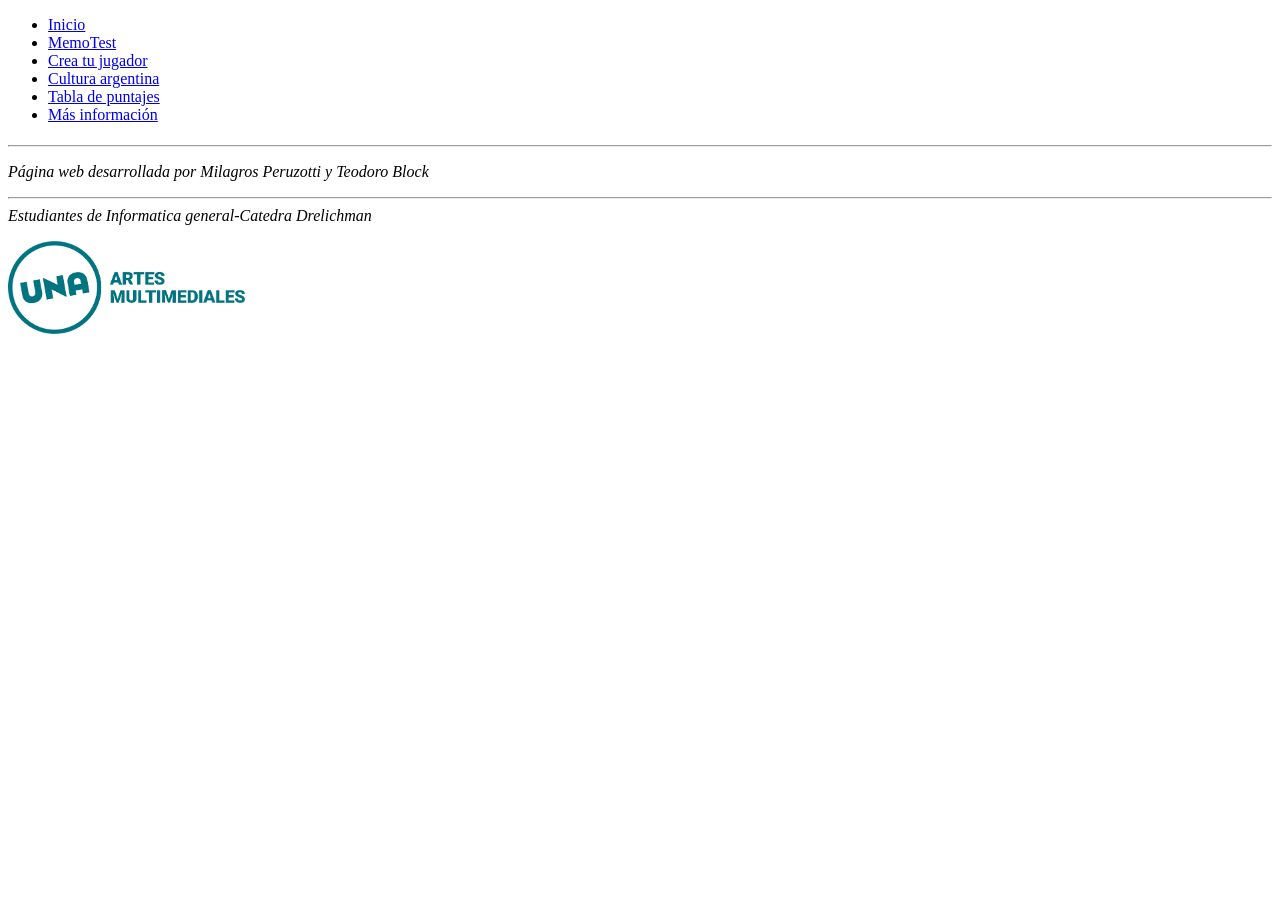
==== cartas.html @ b0eaff66 "general menu nav y footer igual para las 6 páginas" ====
<!DOCTYPE html>
<html lang="es">
    <head>
        <meta charset="utf-8">
        <title></title>
        <!--links-->
        <link href="css/estilos.css" rel="stylesheet">
    </head>
    <body>
        <div id="contenedor">
            <header>
                <!--menu de navegacion-->
                <nav>
                    <ul>
                        <li><a href="index.html">Inicio</a></li>
                        <li><a href="cartas.html">MemoTest</a></li>
                        <li><a href="dados.html">Crea tu jugador</a></li>
                        <li><a href="preguntas.html">Cultura argentina</a></li>
                        <li><a href="puntajes.html">Tabla de puntajes</a></li>
                        <li><a href="info.html">Más información</a></li>
                    </ul>
                </nav>
                <!--titulo principal-->
                <h1></h1>
            </header>

            <!--CONTENIDO-->
            <main></main>
            <footer>
                <hr>
                <address><p>Página web desarrollada por Milagros Peruzotti y Teodoro Block
                <hr>
                Estudiantes de Informatica general-Catedra Drelichman</p>
                <img src="img/logouna.png" width="237" height="93"></address>
            </footer>
        </div>
    </body>
</html>
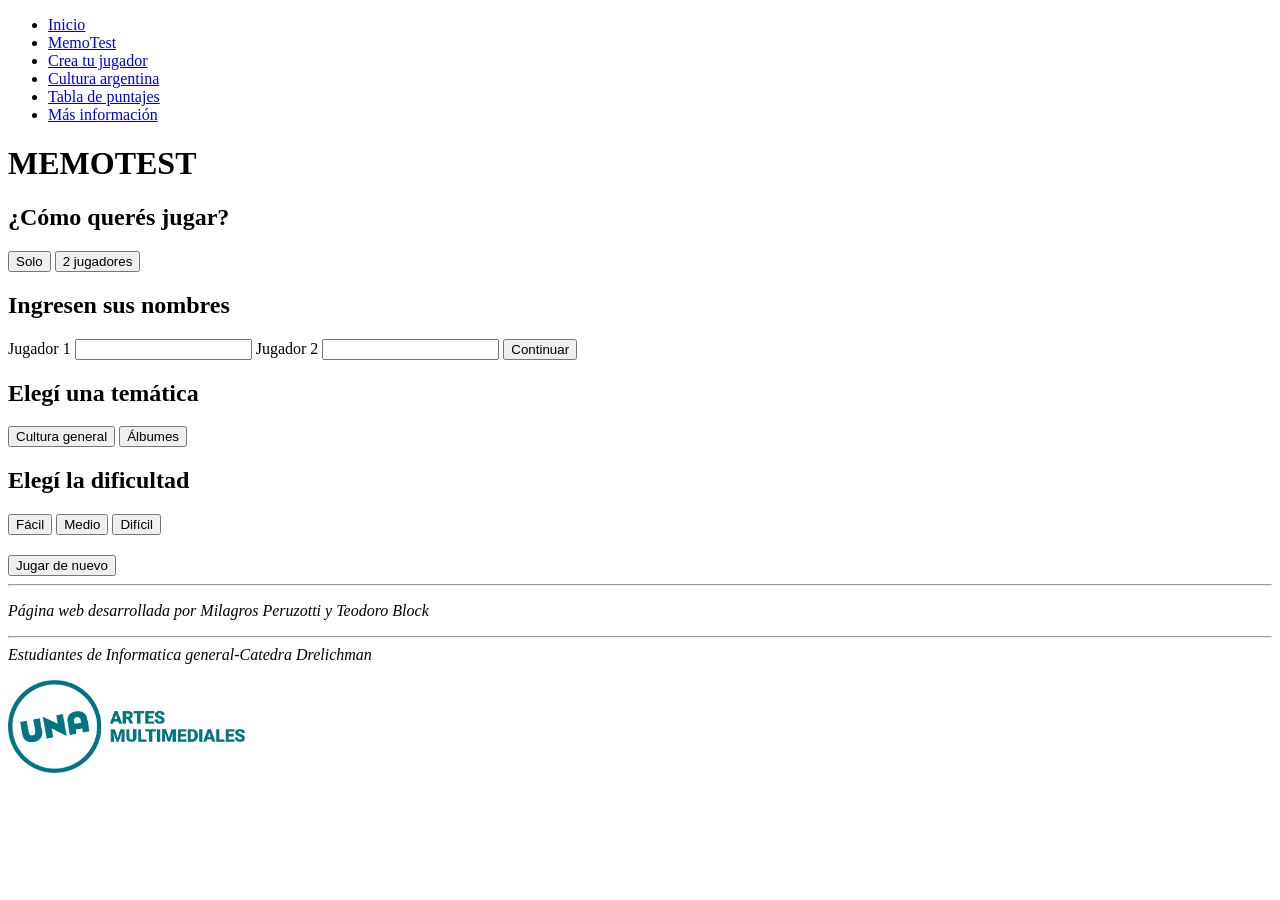
==== commit 7f0711a0: "html memotest preparacion de las distintas etapas (luego seran controladas con java)" ====
--- a/cartas.html
+++ b/cartas.html
@@ -2,7 +2,7 @@
 <html lang="es">
     <head>
         <meta charset="utf-8">
-        <title></title>
+        <title>MemoTest</title>
         <!--links-->
         <link href="css/estilos.css" rel="stylesheet">
     </head>
@@ -21,11 +21,65 @@
                     </ul>
                 </nav>
                 <!--titulo principal-->
-                <h1></h1>
+                <h1>MEMOTEST</h1>
             </header>
 
-            <!--CONTENIDO-->
-            <main></main>
+            <!--CONTENIDO DEL JUEGO-->
+            <main>
+
+                <!-- PANTALLA 1: elegir modo de juego --> 
+                 <section id="pantalla-modo">
+
+                    <h2>¿Cómo querés jugar?</h2>
+                    <button id="btn-solo">Solo</button>
+                    <button id="btn-multijugador">2 jugadores</button> 
+
+                </section>
+
+                <!-- PANTALLA 2: ingresar nombres --> 
+                 <section id="pantalla-jugadores"> 
+                    <h2>Ingresen sus nombres</h2> 
+
+                    <label for="nombre-jugador1">Jugador 1</label> 
+                    <input type="text" id="nombre-jugador1"> 
+
+                    <label for="nombre-jugador2">Jugador 2</label> 
+                    <input type="text" id="nombre-jugador2">
+
+                    <button id="btn-nombres">Continuar</button> 
+                    </section>
+
+                <!-- PANTALLA 3: elegir temática -->
+                 <section id="pantalla-tematica">
+                    <h2>Elegí una temática</h2>
+                    
+                    <button id="btn-cultura">Cultura general</button>
+                    <button id="btn-albumes">Álbumes</button> 
+                    </section>
+
+                <!-- PANTALLA 4: elegir dificultad -->
+                 <section id="pantalla-dificultad">
+                    <h2>Elegí la dificultad</h2>
+                    
+                    <button id="btn-facil">Fácil</button>
+                    <button id="btn-medio">Medio</button>
+                    <button id="btn-dificil">Difícil</button> 
+                    </section>
+
+                <!-- PANTALLA 5: juego -->
+                 <section id="pantalla-juego">
+                    <div id="informacion-jugadores"> <!-- Acá aparecerán los datos de los jugadores --> </div> 
+                    <div id="turno"> <!-- Acá aparecerá de quién es el turno --> </div> 
+                    <div id="tablero"> <!-- JavaScript va a crear las cartas acá --> </div> 
+                </section>
+
+                <!-- PANTALLA 6: resultado -->
+                 <section id="pantalla-resultado">
+                    <h2 id="mensaje-resultado"></h2>
+                    
+                    <button id="btn-jugar-nuevo">Jugar de nuevo</button> 
+                </section>
+            </main>
             <footer>
                 <hr>
                 <address><p>Página web desarrollada por Milagros Peruzotti y Teodoro Block
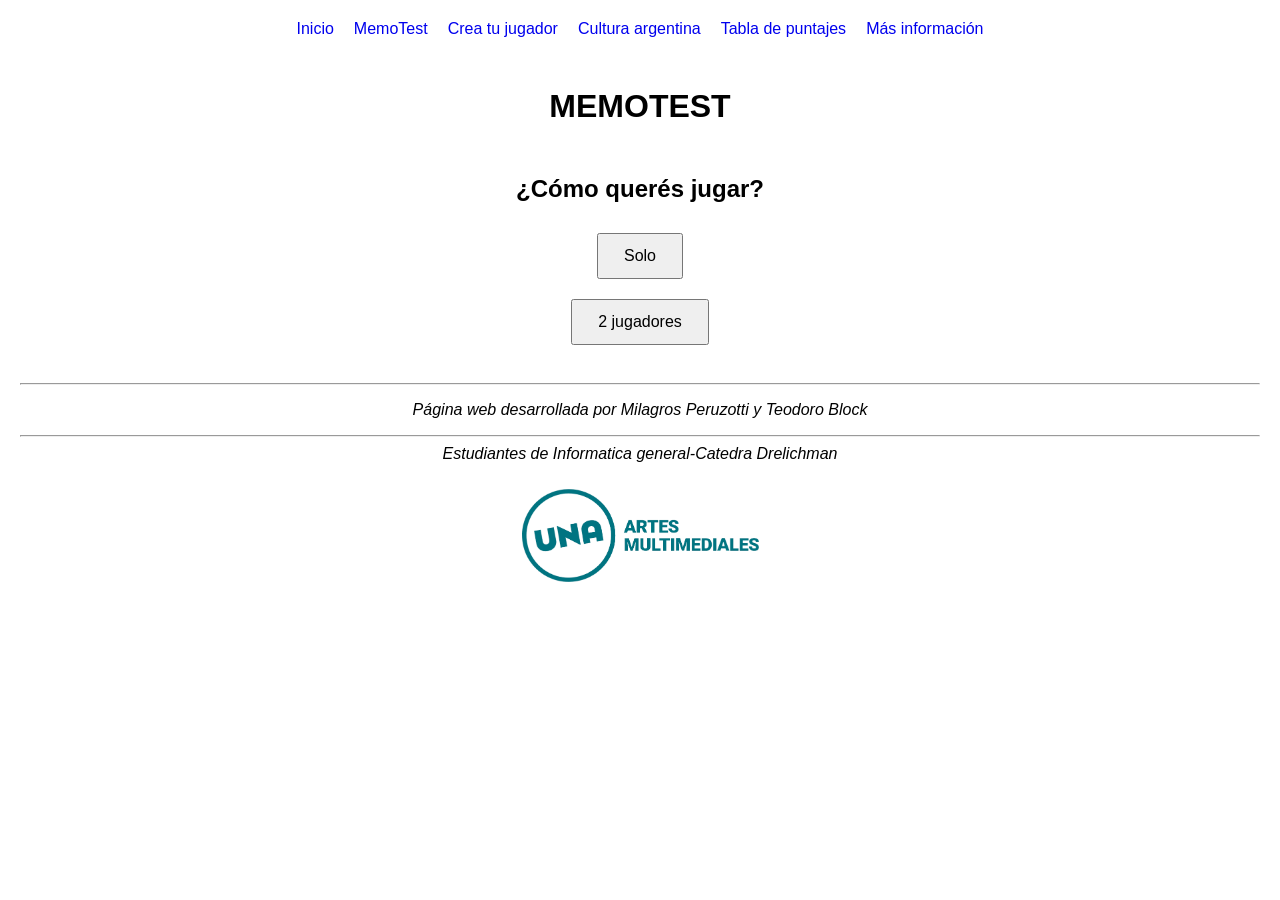
==== commit ceeea17e: "java memotest flujo de la eleccion de modo de juego (hasta seleccion de tematica)" ====
--- a/cartas.html
+++ b/cartas.html
@@ -88,5 +88,6 @@
                 <img src="img/logouna.png" width="237" height="93"></address>
             </footer>
         </div>
+        <script src="java/memotest.js"></script>
     </body>
 </html>
--- a/css/estilos.css
+++ b/css/estilos.css
@@ -0,0 +1,164 @@
+* {
+    box-sizing: border-box;
+}
+
+body {
+    margin: 0;
+    font-family: Arial, sans-serif;
+}
+
+#contenedor {
+    display: flex;
+    flex-direction: column;
+}
+
+/* ---------- NAVEGACIÓN ---------- */
+
+nav ul {
+    display: flex;
+    flex-wrap: wrap;
+    justify-content: center;
+    margin: 0;
+    padding: 20px;
+    gap: 20px;
+    list-style: none;
+}
+
+nav a {
+    text-decoration: none;
+}
+
+
+/* ---------- TÍTULO ---------- */
+
+header h1 {
+    text-align: center;
+    margin: 30px 0;
+}
+
+
+/* ---------- CONTENIDO ---------- */
+
+main {
+    display: flex;
+    flex-direction: column;
+    align-items: center;
+    flex: 1;
+    text-align: center;
+}
+
+
+/* ---------- PANTALLAS ---------- */
+
+/*
+   Por ahora todas las pantallas están ocultas,
+   excepto la primera.
+*/
+
+#pantalla-jugadores,
+#pantalla-tematica,
+#pantalla-dificultad,
+#pantalla-juego,
+#pantalla-resultado {
+    display: none;
+}
+
+#pantalla-modo {
+    display: flex;
+    flex-direction: column;
+    align-items: center;
+}
+
+
+/* ---------- BOTONES ---------- */
+
+button {
+    padding: 12px 25px;
+    margin: 10px;
+    cursor: pointer;
+    font-size: 16px;
+}
+
+
+/* ---------- JUGADORES ---------- */
+
+#pantalla-jugadores {
+    flex-direction: column;
+    align-items: center;
+}
+
+#pantalla-jugadores label {
+    margin-top: 10px;
+}
+
+#pantalla-jugadores input {
+    margin: 5px 0 10px 0;
+    padding: 8px;
+}
+
+
+/* ---------- TEMÁTICA ---------- */
+
+#pantalla-tematica {
+    flex-direction: column;
+    align-items: center;
+}
+
+
+/* ---------- DIFICULTAD ---------- */
+
+#pantalla-dificultad {
+    flex-direction: column;
+    align-items: center;
+}
+
+
+/* ---------- JUEGO ---------- */
+
+#pantalla-juego {
+    width: 100%;
+    flex-direction: column;
+    align-items: center;
+}
+
+
+/* Información de los jugadores */
+
+#informacion-jugadores {
+    display: flex;
+    flex-wrap: wrap;
+    justify-content: center;
+}
+
+
+/* Tablero */
+
+#tablero {
+    display: flex;
+    flex-wrap: wrap;
+    justify-content: center;
+    width: 90%;
+    max-width: 900px;
+    margin: 30px auto;
+    gap: 10px;
+}
+
+
+/* ---------- RESULTADO ---------- */
+
+#pantalla-resultado {
+    flex-direction: column;
+    align-items: center;
+}
+
+
+/* ---------- FOOTER ---------- */
+
+footer {
+    text-align: center;
+    padding: 20px;
+}
+
+footer img {
+    margin-top: 10px;
+}
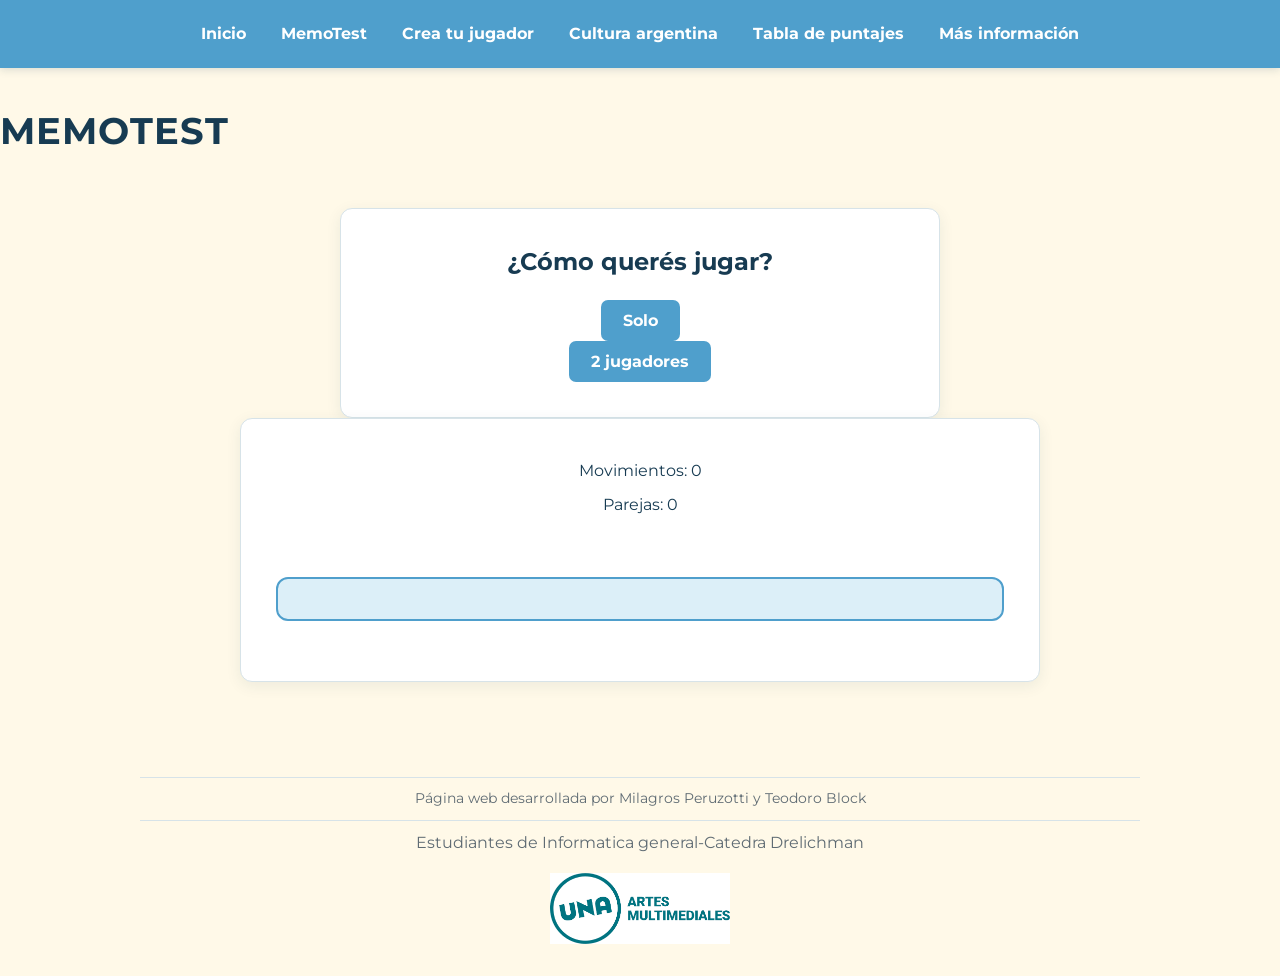
==== commit 705835e4: "font css" ====
--- a/cartas.html
+++ b/cartas.html
@@ -4,6 +4,10 @@
         <meta charset="utf-8">
         <title>MemoTest</title>
         <!--links-->
+         <link rel="preconnect" href="https://fonts.googleapis.com">
+    <link rel="preconnect" href="https://fonts.gstatic.com" crossorigin>
+    <link href="https://fonts.googleapis.com/css2?family=Montserrat:wght@400;500;600;700&display=swap" rel="stylesheet">
+    
         <link href="css/estilos.css" rel="stylesheet">
     </head>
     <body>
@@ -65,20 +69,34 @@
                     <button id="btn-medio">Medio</button>
                     <button id="btn-dificil">Difícil</button> 
                     </section>
-
                 <!-- PANTALLA 5: juego -->
                  <section id="pantalla-juego">
-                    <div id="informacion-jugadores"> <!-- Acá aparecerán los datos de los jugadores --> </div> 
-                    <div id="turno"> <!-- Acá aparecerá de quién es el turno --> </div> 
-                    <div id="tablero"> <!-- JavaScript va a crear las cartas acá --> </div> 
+                     <p id="movimientos-general">Movimientos: <span id="movimientos">0</span></p>
+                     <p id="parejas-general">Parejas: <span id="parejas">0</span></p>
+                     <p id="turno"></p>
+                     <p id="movimientos-jugador"></p>
+                     <p id="parejas-jugador"></p>
+                     
+                     <div id="tablero">
+                        <!-- JavaScript va a crear las cartas acá -->
+                        </div>
                 </section>
 
                 <!-- PANTALLA 6: resultado -->
                  <section id="pantalla-resultado">
-                    <h2 id="mensaje-resultado"></h2>
-                    
-                    <button id="btn-jugar-nuevo">Jugar de nuevo</button> 
-                </section>
+
+    <p id="mensaje-resultado"></p>
+
+    <p id="parejas-resultado"></p>
+
+    <div id="puntaje">
+        <input type="text" id="nombre-puntaje" placeholder="Ingresá tu nombre">
+        <button id="btn-enviar-puntaje">Enviar puntaje</button>
+    </div>
+
+    <button id="btn-jugar-nuevo">Jugar de nuevo</button>
+
+</section>
             </main>
             <footer>
                 <hr>
--- a/css/estilos.css
+++ b/css/estilos.css
@@ -1,164 +1,1132 @@
+/* ==================================================
+   ESTILOS GENERALES
+   ================================================== */
+
 * {
     box-sizing: border-box;
 }
 
+:root {
+    --crema: #FFF9E8;
+    --celeste: #4F9FCC;
+    --celeste-claro: #DCEFF8;
+    --azul: #173B52;
+    --blanco: #FFFFFF;
+    --gris: #5F6B73;
+    --borde: #D7E3E8;
+}
+
+html {
+    min-height: 100%;
+}
+
 body {
+    min-height: 100vh;
     margin: 0;
-    font-family: Arial, sans-serif;
+
+    background-color: var(--crema);
+    color: var(--azul);
+
+    font-family: "Montserrat", sans-serif;
+    line-height: 1.5;
 }
 
 #contenedor {
-    display: flex;
-    flex-direction: column;
-}
-
-/* ---------- NAVEGACIÓN ---------- */
+    min-height: 100vh;
+
+    display: flex;
+    flex-direction: column;
+}
+
+main {
+    flex: 1;
+
+    width: 100%;
+    max-width: 1200px;
+
+    margin: 0 auto;
+    padding: 40px 25px 60px;
+
+    display: flex;
+    flex-direction: column;
+    align-items: center;
+
+    text-align: center;
+}
+
+
+/* ==================================================
+   NAVEGACIÓN
+   ================================================== */
+
+nav {
+    width: 100%;
+
+    background-color: var(--celeste);
+
+    box-shadow: 0 2px 8px rgba(23, 59, 82, 0.15);
+}
 
 nav ul {
     display: flex;
     flex-wrap: wrap;
-    justify-content: center;
+
+    justify-content: center;
+    align-items: center;
+
+    gap: 5px;
+
     margin: 0;
-    padding: 20px;
-    gap: 20px;
+    padding: 12px 20px;
+
     list-style: none;
 }
 
+nav li {
+    margin: 0;
+}
+
 nav a {
+    display: block;
+
+    padding: 10px 15px;
+
+    color: var(--blanco);
     text-decoration: none;
-}
-
-
-/* ---------- TÍTULO ---------- */
+    font-weight: bold;
+
+    border-radius: 6px;
+
+    transition:
+        background-color 0.2s ease,
+        transform 0.2s ease;
+}
+
+nav a:hover {
+    background-color: rgba(255, 255, 255, 0.18);
+    transform: translateY(-1px);
+}
+
+
+/* ==================================================
+   TÍTULOS
+   ================================================== */
 
 header h1 {
+    margin: 35px 0 10px;
+
+    color: var(--azul);
+
+    font-size: 2.3rem;
+    letter-spacing: 1px;
+}
+
+main h2 {
+    margin-top: 0;
+
+    color: var(--azul);
+}
+
+main h3 {
+    color: var(--azul);
+}
+
+
+/* ==================================================
+   BOTONES GENERALES
+   ================================================== */
+
+button,
+.btn {
+    display: inline-block;
+
+    padding: 11px 22px;
+
+    border: none;
+    border-radius: 7px;
+
+    background-color: var(--celeste);
+    color: var(--blanco);
+
+    font-family: inherit;
+    font-size: 1rem;
+    font-weight: bold;
+
+    cursor: pointer;
+    text-decoration: none;
+
+    transition:
+        background-color 0.2s ease,
+        transform 0.2s ease,
+        box-shadow 0.2s ease;
+}
+
+button:hover,
+.btn:hover {
+    background-color: #3E89B4;
+
+    transform: translateY(-2px);
+
+    box-shadow: 0 4px 10px rgba(23, 59, 82, 0.15);
+}
+
+button:disabled {
+    cursor: not-allowed;
+    opacity: 0.5;
+
+    transform: none;
+    box-shadow: none;
+}
+
+
+/* ==================================================
+   INPUTS
+   ================================================== */
+
+input {
+    padding: 10px 12px;
+
+    border: 1px solid var(--borde);
+    border-radius: 6px;
+
+    background-color: var(--blanco);
+    color: var(--azul);
+
+    font-family: inherit;
+    font-size: 1rem;
+
+    outline: none;
+}
+
+input:focus {
+    border-color: var(--celeste);
+
+    box-shadow: 0 0 0 3px rgba(79, 159, 204, 0.15);
+}
+
+
+/* ==================================================
+   INDEX
+   ================================================== */
+
+#contenedorJuegos {
+    display: flex;
+    flex-direction: row;
+
+    justify-content: center;
+    align-items: stretch;
+
+    gap: 25px;
+
+    width: 100%;
+    max-width: 1100px;
+
+    margin: 25px auto;
+}
+
+
+/* ---------- TARJETAS DE JUEGO ---------- */
+
+#contenedorJuegos .boton-juego {
+    position: relative;
+
+    display: flex;
+    flex: 1;
+
+    min-width: 0;
+    aspect-ratio: 1 / 1;
+
+    justify-content: center;
+    align-items: flex-end;
+
+    padding: 0;
+
+    background-size: cover;
+    background-position: center;
+    background-repeat: no-repeat;
+
+    color: var(--blanco);
+    text-decoration: none;
+
+    border: 4px solid var(--blanco);
+    border-radius: 12px;
+
+    overflow: hidden;
+
+    box-shadow: 0 5px 15px rgba(23, 59, 82, 0.18);
+
+    transition:
+        transform 0.25s ease,
+        box-shadow 0.25s ease;
+}
+
+#contenedorJuegos .boton-juego::before {
+    content: "";
+
+    position: absolute;
+    inset: 0;
+
+    background: linear-gradient(
+        transparent 45%,
+        rgba(0, 0, 0, 0.72)
+    );
+}
+
+#contenedorJuegos .boton-juego h2 {
+    position: relative;
+    z-index: 1;
+
+    width: 100%;
+
+    margin: 0;
+    padding: 22px 15px;
+
+    color: var(--blanco);
+
+    font-size: 1.4rem;
     text-align: center;
-    margin: 30px 0;
-}
-
-
-/* ---------- CONTENIDO ---------- */
-
-main {
-    display: flex;
-    flex-direction: column;
-    align-items: center;
-    flex: 1;
-    text-align: center;
-}
-
+
+    background-color: rgba(23, 59, 82, 0.72);
+}
+
+#contenedorJuegos .boton-juego:hover {
+    transform: translateY(-6px);
+
+    box-shadow: 0 10px 22px rgba(23, 59, 82, 0.25);
+}
+
+
+/* ---------- IMÁGENES ---------- */
+
+#contenedorJuegos .boton-memotest {
+    background-image: url("../img/imageMemotest.jpg");
+}
+
+#contenedorJuegos .boton-dados {
+    background-image: url("../img/imagenFutbol.jpg");
+}
+
+#contenedorJuegos .boton-preguntas {
+    background-image: url("../img/imagenAPI.jpg");
+}
+
+
+/* ==================================================
+   MEMOTEST
+   ================================================== */
 
 /* ---------- PANTALLAS ---------- */
 
-/*
-   Por ahora todas las pantallas están ocultas,
-   excepto la primera.
-*/
+#pantalla-modo {
+    display: flex;
+    flex-direction: column;
+    align-items: center;
+
+    width: 100%;
+    max-width: 600px;
+
+    padding: 35px;
+
+    background-color: var(--blanco);
+
+    border: 1px solid var(--borde);
+    border-radius: 12px;
+
+    box-shadow: 0 4px 15px rgba(23, 59, 82, 0.08);
+}
 
 #pantalla-jugadores,
 #pantalla-tematica,
 #pantalla-dificultad,
 #pantalla-juego,
 #pantalla-resultado {
+    width: 100%;
+}
+
+#pantalla-jugadores,
+#pantalla-tematica,
+#pantalla-dificultad,
+#pantalla-resultado {
     display: none;
-}
-
-#pantalla-modo {
-    display: flex;
-    flex-direction: column;
-    align-items: center;
-}
-
-
-/* ---------- BOTONES ---------- */
-
-button {
-    padding: 12px 25px;
-    margin: 10px;
-    cursor: pointer;
-    font-size: 16px;
-}
-
-
-/* ---------- JUGADORES ---------- */
-
-#pantalla-jugadores {
-    flex-direction: column;
-    align-items: center;
-}
+
+    flex-direction: column;
+    align-items: center;
+
+    max-width: 600px;
+
+    padding: 35px;
+
+    background-color: var(--blanco);
+
+    border: 1px solid var(--borde);
+    border-radius: 12px;
+
+    box-shadow: 0 4px 15px rgba(23, 59, 82, 0.08);
+}
+
+
+/* ---------- FORMULARIO DE JUGADORES ---------- */
 
 #pantalla-jugadores label {
     margin-top: 10px;
+
+    font-weight: bold;
 }
 
 #pantalla-jugadores input {
-    margin: 5px 0 10px 0;
-    padding: 8px;
-}
-
-
-/* ---------- TEMÁTICA ---------- */
-
-#pantalla-tematica {
-    flex-direction: column;
-    align-items: center;
-}
-
-
-/* ---------- DIFICULTAD ---------- */
-
-#pantalla-dificultad {
-    flex-direction: column;
-    align-items: center;
+    width: 100%;
+    max-width: 300px;
+
+    margin: 5px 0 10px;
 }
 
 
 /* ---------- JUEGO ---------- */
 
 #pantalla-juego {
-    width: 100%;
-    flex-direction: column;
-    align-items: center;
-}
-
-
-/* Información de los jugadores */
+    display: flex;
+    flex-direction: column;
+    align-items: center;
+}
+
+
+/* ---------- INFORMACIÓN DEL JUEGO ---------- */
+
+#movimientos-general,
+#parejas-general,
+#turno,
+#movimientos-jugador,
+#parejas-jugador {
+    margin: 5px;
+}
+
+#turno {
+    font-weight: bold;
+    color: var(--celeste);
+}
+
+
+/* ---------- INFORMACIÓN DE JUGADORES ---------- */
 
 #informacion-jugadores {
     display: flex;
     flex-wrap: wrap;
-    justify-content: center;
-}
-
-
-/* Tablero */
+
+    justify-content: center;
+    gap: 15px;
+
+    width: 100%;
+}
+
+
+/* ---------- TABLERO ---------- */
 
 #tablero {
     display: flex;
     flex-wrap: wrap;
-    justify-content: center;
+
+    justify-content: center;
+    align-items: center;
+
+    width: 100%;
+    max-width: 900px;
+
+    margin: 25px auto;
+    padding: 20px;
+
+    gap: 10px;
+
+    background-color: var(--celeste-claro);
+
+    border: 2px solid var(--celeste);
+    border-radius: 12px;
+}
+
+
+/* ---------- CARTAS ---------- */
+
+.carta {
+    width: 90px;
+    height: 90px;
+
+    margin: 4px;
+
+    position: relative;
+
+    cursor: pointer;
+
+    perspective: 1000px;
+}
+
+.frente,
+.reverso {
+    width: 100%;
+    height: 100%;
+
+    position: absolute;
+
+    border-radius: 7px;
+
+    backface-visibility: hidden;
+
+    overflow: hidden;
+
+    transition: transform 0.5s ease;
+
+    box-shadow: 0 2px 5px rgba(23, 59, 82, 0.15);
+}
+
+.frente {
+    transform: rotateY(180deg);
+}
+
+.frente img,
+.reverso img {
+    display: block;
+
+    width: 100%;
+    height: 100%;
+
+    object-fit: cover;
+}
+
+.carta.girada .frente {
+    transform: rotateY(0deg);
+}
+
+.carta.girada .reverso {
+    transform: rotateY(180deg);
+}
+
+
+/* ---------- RESULTADO ---------- */
+
+#pantalla-resultado {
+    gap: 5px;
+}
+
+#mensaje-resultado {
+    font-size: 1.3rem;
+    font-weight: bold;
+}
+
+#parejas-resultado {
+    font-size: 1.1rem;
+}
+
+#puntaje {
+    display: flex;
+    flex-wrap: wrap;
+
+    justify-content: center;
+    align-items: center;
+
+    gap: 10px;
+
+    margin: 20px 0;
+}
+
+
+/* ==================================================
+   CREA TU JUGADOR
+   ================================================== */
+
+#explicacion-juego {
+    width: 100%;
+    max-width: 750px;
+
+    margin-bottom: 25px;
+    padding: 25px 30px;
+
+    background-color: var(--blanco);
+
+    border-left: 5px solid var(--celeste);
+    border-radius: 8px;
+
+    box-shadow: 0 3px 12px rgba(23, 59, 82, 0.07);
+}
+
+#explicacion-juego h2 {
+    margin-top: 0;
+}
+
+#explicacion-juego p {
+    margin-bottom: 0;
+
+    color: var(--gris);
+}
+
+
+/* ---------- CONTENEDOR GENERAL ---------- */
+
+#juego-dados {
+    width: 100%;
+
+    display: flex;
+    flex-direction: column;
+    align-items: center;
+}
+
+
+/* ---------- ZONA DEL JUGADOR ---------- */
+
+#zona-jugador {
+    width: 100%;
+    min-height: 0;
+
+    display: flex;
+
+    justify-content: center;
+    align-items: center;
+
+    text-align: center;
+}
+
+
+/* ---------- CARTA DEL JUGADOR ---------- */
+
+.carta-jugador {
+    width: 100%;
+    max-width: 400px;
+
+    display: flex;
+    flex-direction: column;
+
+    align-items: center;
+    justify-content: center;
+
+    padding: 25px;
+
+    background-color: var(--blanco);
+
+    border: 1px solid var(--borde);
+    border-radius: 12px;
+
+    box-shadow: 0 4px 15px rgba(23, 59, 82, 0.1);
+}
+
+.carta-jugador img {
+    display: block;
+
+    width: 100%;
+    max-width: 280px;
+
+    height: auto;
+
+    border-radius: 8px;
+
+    box-shadow: 0 3px 8px rgba(23, 59, 82, 0.15);
+}
+
+.carta-jugador h2 {
+    margin: 15px 0 5px;
+}
+
+.carta-jugador p {
+    margin: 5px 0 20px;
+
+    color: var(--gris);
+}
+
+
+/* ---------- CARACTERÍSTICAS ---------- */
+
+.caracteristicas {
+    display: flex;
+
+    justify-content: center;
+    align-items: stretch;
+
+    gap: 8px;
+
+    width: 100%;
+}
+
+.caracteristicas button {
+    flex: 1;
+
+    min-height: 50px;
+
+    margin: 0;
+    padding: 10px;
+
+    font-size: 0.9rem;
+}
+
+
+/* ---------- DADOS ---------- */
+
+#zona-dados {
+    width: 100%;
+
+    display: flex;
+    flex-direction: column;
+
+    align-items: center;
+    justify-content: center;
+
+    margin-top: 25px;
+}
+
+#contenedor-dados {
+    display: flex;
+
+    justify-content: center;
+    align-items: center;
+
+    gap: 12px;
+}
+
+
+/* ---------- DADO INDIVIDUAL ---------- */
+
+.dado {
+    width: 70px;
+    height: 70px;
+
+    display: flex;
+
+    justify-content: center;
+    align-items: center;
+
+    margin: 0;
+
+    border: 3px solid var(--celeste);
+
+    border-radius: 10px;
+
+    background-color: var(--blanco);
+    color: var(--azul);
+
+    font-size: 1.7rem;
+    font-weight: bold;
+
+    cursor: pointer;
+}
+
+.dado:hover:not(:disabled) {
+    background-color: var(--celeste-claro);
+}
+
+
+/* ---------- ANIMACIÓN ---------- */
+
+.dado.animando {
+    animation: tirarDado 0.5s ease;
+}
+
+@keyframes tirarDado {
+
+    0% {
+        transform: rotate(0deg) scale(1);
+        opacity: 1;
+    }
+
+    50% {
+        transform: rotate(180deg) scale(1.15);
+        opacity: 0.4;
+    }
+
+    100% {
+        transform: rotate(360deg) scale(1);
+        opacity: 1;
+    }
+}
+
+
+/* ---------- SUMA ---------- */
+
+#texto-suma {
+    margin: 18px 0 5px;
+
+    font-size: 1.1rem;
+    font-weight: bold;
+}
+
+
+/* ---------- MENSAJE ---------- */
+
+#mensaje {
+    min-height: 24px;
+
+    margin: 5px 0 20px;
+
+    color: var(--gris);
+}
+
+
+/* ---------- JUGADOR CREADO ---------- */
+
+#jugador-creado {
+    display: flex;
+
+    flex-direction: column;
+
+    align-items: center;
+    justify-content: center;
+
+    width: 100%;
+    max-width: 650px;
+
+    text-align: center;
+}
+
+.estadisticas-creadas {
+    display: flex;
+
+    justify-content: center;
+
+    width: 100%;
+
+    gap: 12px;
+}
+
+.estadisticas-creadas p {
+    flex: 1;
+
+    margin: 0;
+    padding: 15px;
+
+    background-color: var(--blanco);
+
+    border: 1px solid var(--borde);
+    border-radius: 8px;
+
+    box-shadow: 0 2px 8px rgba(23, 59, 82, 0.07);
+}
+
+.estadisticas-creadas strong {
+    color: var(--celeste);
+}
+
+
+/* ---------- FORMULARIO ---------- */
+
+#zona-formulario {
+    display: flex;
+
+    flex-direction: column;
+
+    align-items: center;
+    justify-content: center;
+
+    width: 100%;
+    max-width: 600px;
+
+    margin-top: 25px;
+
+    text-align: center;
+}
+
+#form-jugador {
+    display: flex;
+
+    flex-direction: column;
+
+    align-items: center;
+
+    width: 100%;
+    max-width: 350px;
+
+    padding: 25px;
+
+    background-color: var(--blanco);
+
+    border: 1px solid var(--borde);
+    border-radius: 10px;
+}
+
+#form-jugador label {
+    margin-top: 8px;
+
+    font-weight: bold;
+}
+
+#form-jugador input {
+    width: 100%;
+
+    margin: 5px 0 12px;
+}
+
+
+/* ---------- SCOREBOARD DEL JUEGO ---------- */
+
+#scoreboard {
+    width: 100%;
+    max-width: 750px;
+
+    display: flex;
+
+    flex-direction: column;
+
+    align-items: center;
+
+    margin-top: 30px;
+
+    text-align: center;
+}
+
+#scoreboard ol {
+    width: 100%;
+
+    margin: 0;
+    padding: 0;
+
+    list-style-position: inside;
+}
+
+#scoreboard li {
+    margin: 8px 0;
+    padding: 12px 15px;
+
+    background-color: var(--blanco);
+
+    border: 1px solid var(--borde);
+    border-radius: 7px;
+
+    text-align: left;
+}
+
+
+/* ==================================================
+   TRIVIA
+   ================================================== */
+
+#pantalla-inicio,
+#pantalla-resultados,
+#pantalla-juego {
+    width: 100%;
+    max-width: 800px;
+
+    padding: 35px;
+
+    background-color: var(--blanco);
+
+    border: 1px solid var(--borde);
+    border-radius: 12px;
+
+    box-shadow: 0 4px 15px rgba(23, 59, 82, 0.08);
+}
+
+#pantalla-inicio h2,
+#pantalla-resultados h2 {
+    margin-top: 0;
+}
+
+#pantalla-inicio p {
+    color: var(--gris);
+}
+
+
+/* ---------- ENCABEZADO DEL JUEGO ---------- */
+
+#encabezado-juego {
+    display: flex;
+    flex-wrap: wrap;
+
+    justify-content: space-between;
+    align-items: center;
+
+    gap: 10px;
+
+    margin-bottom: 25px;
+    padding-bottom: 15px;
+
+    border-bottom: 2px solid var(--celeste-claro);
+}
+
+#numero-pregunta {
+    font-weight: bold;
+}
+
+#categoria-pregunta {
+    padding: 5px 10px;
+
+    background-color: var(--celeste-claro);
+    color: var(--azul);
+
+    border-radius: 5px;
+
+    font-size: 0.9rem;
+    font-weight: bold;
+}
+
+#temporizador {
+    padding: 7px 12px;
+
+    background-color: var(--azul);
+    color: var(--blanco);
+
+    border-radius: 6px;
+
+    font-weight: bold;
+}
+
+
+/* ---------- PREGUNTA ---------- */
+
+#texto-pregunta {
+    margin: 25px 0;
+
+    font-size: 1.3rem;
+}
+
+
+/* ---------- OPCIONES ---------- */
+
+.opciones-grid {
+    display: grid;
+
+    grid-template-columns: repeat(2, 1fr);
+
+    gap: 12px;
+
+    width: 100%;
+}
+
+.btn-opcion {
+    width: 100%;
+
+    min-height: 60px;
+
+    margin: 0;
+
+    background-color: var(--celeste-claro);
+    color: var(--azul);
+
+    border: 2px solid transparent;
+}
+
+.btn-opcion:hover:not(:disabled) {
+    background-color: #C7E5F3;
+
+    border-color: var(--celeste);
+
+    transform: none;
+}
+
+.btn-opcion.correcta {
+    background-color: #BFE4C5;
+    color: #24572D;
+}
+
+.btn-opcion.incorrecta {
+    background-color: #F2C5C5;
+    color: #762D2D;
+}
+
+
+/* ---------- FEEDBACK ---------- */
+
+.feedback {
+    min-height: 30px;
+
+    margin: 20px 0;
+
+    font-weight: bold;
+}
+
+
+/* ==================================================
+   TABLA DE PUNTAJES
+   ================================================== */
+
+main > main {
+    width: 100%;
+    max-width: 850px;
+
+    display: flex;
+    flex-direction: column;
+    align-items: center;
+
+    padding: 0;
+}
+
+#tabla-puntajes,
+#tabla-puntajes-memotest {
+    width: 100%;
+    max-width: 750px;
+
+    margin: 10px 0 20px;
+
+    border-collapse: collapse;
+
+    background-color: var(--blanco);
+
+    border-radius: 8px;
+    overflow: hidden;
+
+    box-shadow: 0 3px 12px rgba(23, 59, 82, 0.08);
+}
+
+#tabla-puntajes th,
+#tabla-puntajes-memotest th {
+    padding: 13px 15px;
+
+    background-color: var(--celeste);
+
+    color: var(--blanco);
+
+    text-align: center;
+}
+
+#tabla-puntajes td,
+#tabla-puntajes-memotest td {
+    padding: 12px 15px;
+
+    border-bottom: 1px solid var(--borde);
+
+    text-align: center;
+}
+
+#tabla-puntajes tbody tr:last-child td,
+#tabla-puntajes-memotest tbody tr:last-child td {
+    border-bottom: none;
+}
+
+#tabla-puntajes tbody tr:hover,
+#tabla-puntajes-memotest tbody tr:hover {
+    background-color: var(--celeste-claro);
+}
+
+
+/* ==================================================
+   FOOTER
+   ================================================== */
+
+footer {
+    width: 100%;
+
+    padding: 25px 20px;
+
+    text-align: center;
+
+    color: var(--gris);
+}
+
+footer hr {
     width: 90%;
-    max-width: 900px;
-    margin: 30px auto;
-    gap: 10px;
-}
-
-
-/* ---------- RESULTADO ---------- */
-
-#pantalla-resultado {
-    flex-direction: column;
-    align-items: center;
-}
-
-
-/* ---------- FOOTER ---------- */
-
-footer {
-    text-align: center;
-    padding: 20px;
+    max-width: 1000px;
+
+    margin: 10px auto;
+
+    border: none;
+    border-top: 1px solid var(--borde);
+}
+
+footer address {
+    font-style: normal;
+}
+
+footer p {
+    margin: 8px 0;
+
+    font-size: 0.9rem;
 }
 
 footer img {
+    width: 180px;
+    height: auto;
+
     margin-top: 10px;
-}
+}
